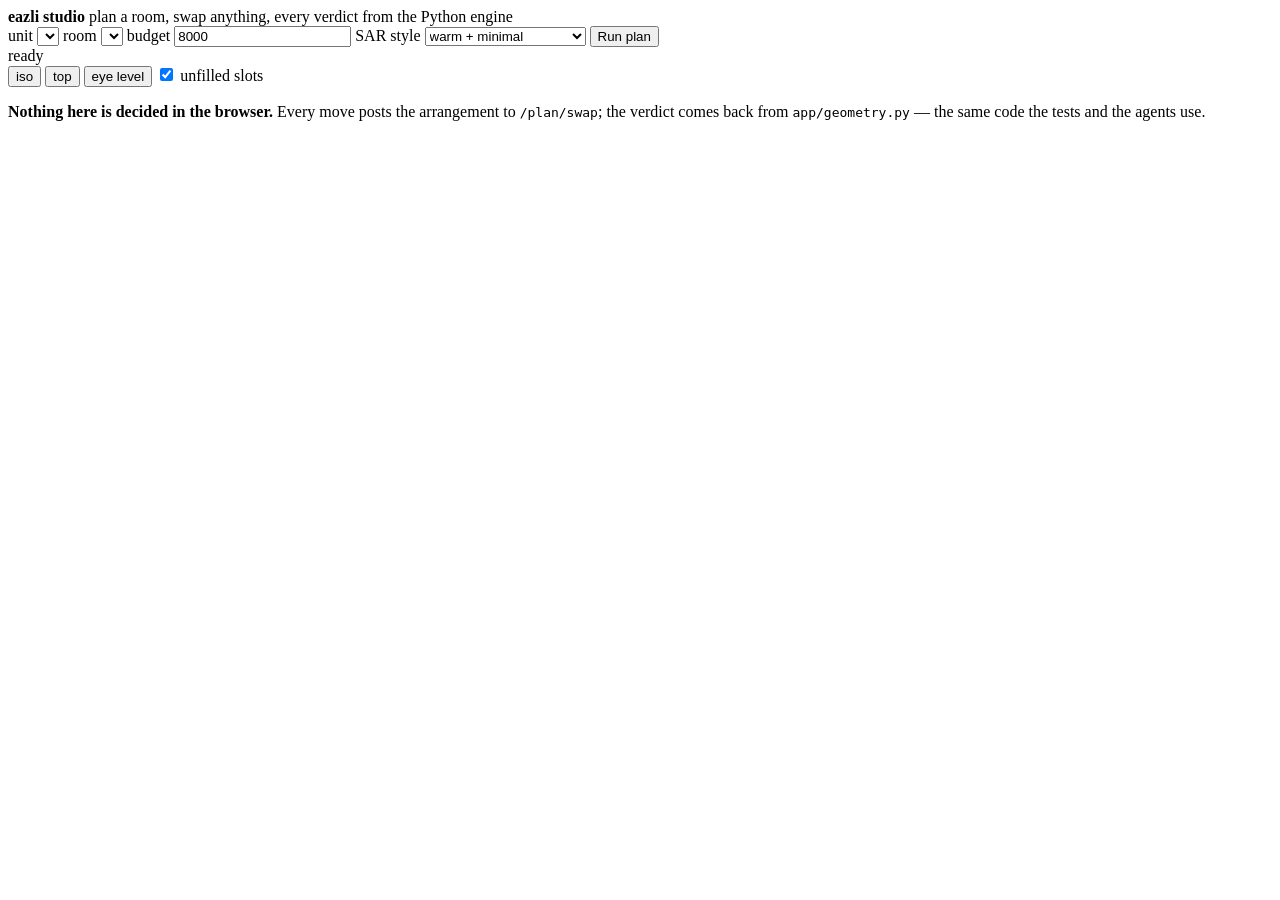
==== app/static/index.html @ a40fdb59 "add the studio: a local 3D simulator that plans, swaps and verifies Answers the strongest criticism " ====
<!doctype html>
<html lang="en">
<head>
<meta charset="utf-8">
<meta name="viewport" content="width=device-width, initial-scale=1">
<title>eazli studio — plan, swap, verify</title>
<link rel="stylesheet" href="/static/studio.css">
<script type="importmap">
{ "imports": {
    "three": "/static/vendor/three.module.js",
    "three/addons/controls/OrbitControls.js": "/static/vendor/OrbitControls.js"
} }
</script>
</head>
<body>

<header>
  <div class="brand">
    <strong>eazli studio</strong>
    <span class="sub">plan a room, swap anything, every verdict from the Python engine</span>
  </div>
  <div class="controls">
    <label>unit
      <select id="unit"></select>
    </label>
    <label>room
      <select id="room"></select>
    </label>
    <label>budget
      <input id="budget" type="number" value="8000" step="500" min="500">
      <span class="unit-tag">SAR</span>
    </label>
    <label>style
      <select id="style">
        <option value="warm,minimal">warm + minimal</option>
        <option value="modern,luxury">modern + luxury</option>
        <option value="industrial,mid_century">industrial + mid-century</option>
        <option value="boho,scandi">boho + scandi</option>
        <option value="">no preference</option>
      </select>
    </label>
    <button id="run" class="primary">Run plan</button>
  </div>
</header>

<main>
  <section id="viewport">
    <div id="canvas-host"></div>
    <div id="hud">
      <div id="verdict" class="verdict pending">ready</div>
      <div id="money"></div>
    </div>
    <div id="viewtools">
      <button data-view="iso" class="active">iso</button>
      <button data-view="top">top</button>
      <button data-view="eye">eye level</button>
      <label class="toggle"><input type="checkbox" id="showGhosts" checked> unfilled slots</label>
    </div>
    <div id="loading" hidden><div class="spinner"></div><span>planning…</span></div>
  </section>

  <aside id="panel">
    <div id="items"></div>
    <div id="issues"></div>
    <div class="foot">
      <p><strong>Nothing here is decided in the browser.</strong> Every move posts the
      arrangement to <code>/plan/swap</code>; the verdict comes back from
      <code>app/geometry.py</code> — the same code the tests and the agents use.</p>
    </div>
  </aside>
</main>

<div id="picker" hidden>
  <div class="picker-inner">
    <div class="picker-head">
      <h2 id="picker-title">Swap</h2>
      <button id="picker-close" aria-label="close">×</button>
    </div>
    <div id="picker-list"></div>
  </div>
</div>

<script type="module" src="/static/studio.js"></script>
</body>
</html>
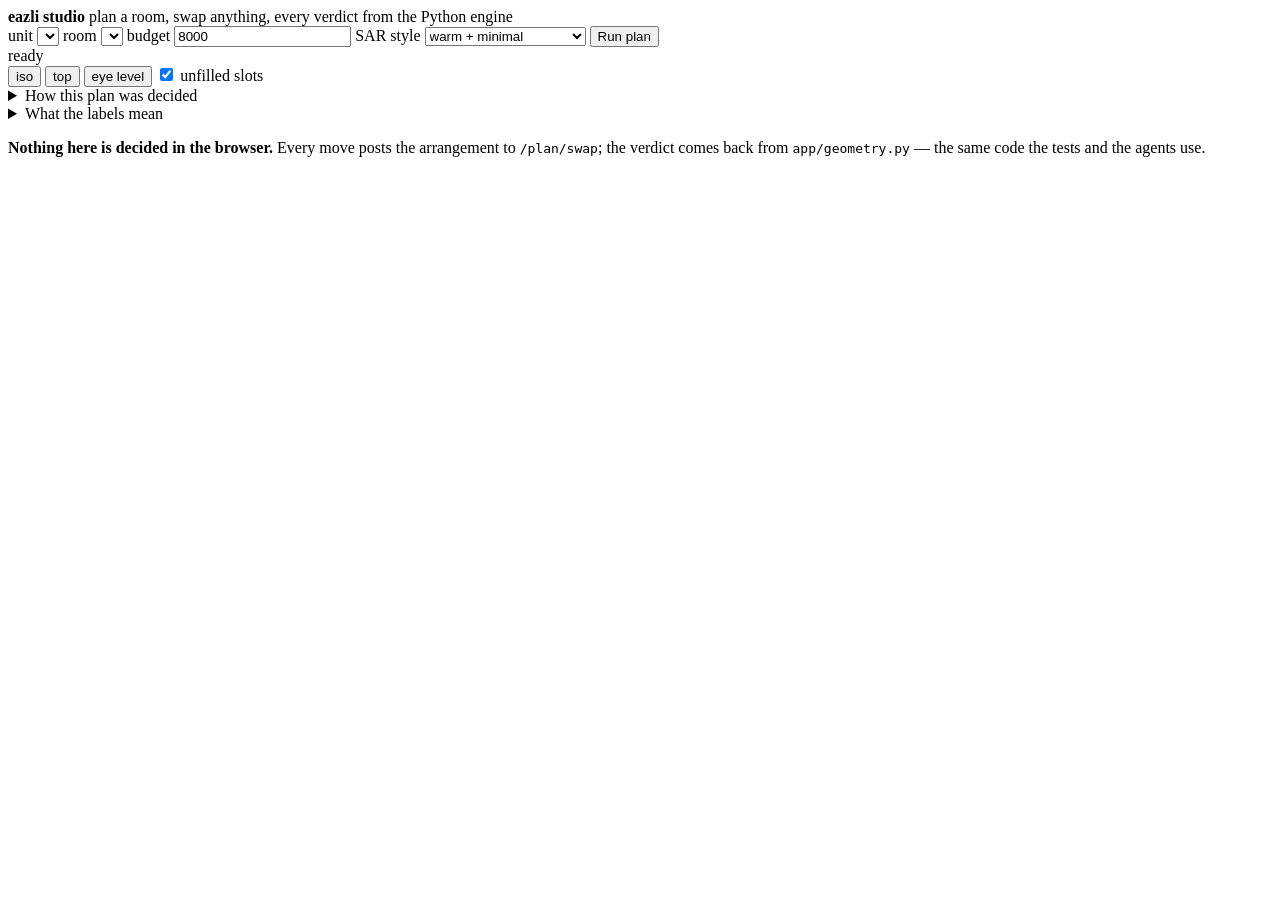
==== commit 401a4245: "studio: make it legible, explain itself, and stop hiding failures Tested the UI by looking at it, wh" ====
--- a/app/static/index.html
+++ b/app/static/index.html
@@ -50,6 +50,7 @@
       <div id="verdict" class="verdict pending">ready</div>
       <div id="money"></div>
     </div>
+    <p id="verdict-why" hidden></p>
     <div id="viewtools">
       <button data-view="iso" class="active">iso</button>
       <button data-view="top">top</button>
@@ -60,8 +61,24 @@
   </section>
 
   <aside id="panel">
+    <details id="how">
+      <summary>How this plan was decided</summary>
+      <div id="how-body"></div>
+    </details>
+    <details id="legend">
+      <summary>What the labels mean</summary>
+      <dl>
+        <dt>stated</dt><dd>The listing gave dimensions with explicit axis labels. Most trustworthy.</dd>
+        <dt>parsed</dt><dd>Dimensions read from an unlabelled field. The numbers are usually right; which one is the depth is a guess.</dd>
+        <dt>conflicted</dt><dd>The listing contradicts itself across two fields. Not eligible to be placed.</dd>
+        <dt>missing</dt><dd>No published dimensions. Never reported as fitting.</dd>
+        <dt>needs tipping</dt><dd>It reaches the room only carried on its side, or stood on end at the corridor turn.</dd>
+        <dt>tight fit</dt><dd>Under 3&nbsp;cm to spare at some opening. Measure before ordering.</dd>
+        <dt>unverified</dt><dd>A rule could not be applied, so nothing is claimed. Not the same as a pass.</dd>
+      </dl>
+    </details>
+    <div id="issues"></div>
     <div id="items"></div>
-    <div id="issues"></div>
     <div class="foot">
       <p><strong>Nothing here is decided in the browser.</strong> Every move posts the
       arrangement to <code>/plan/swap</code>; the verdict comes back from
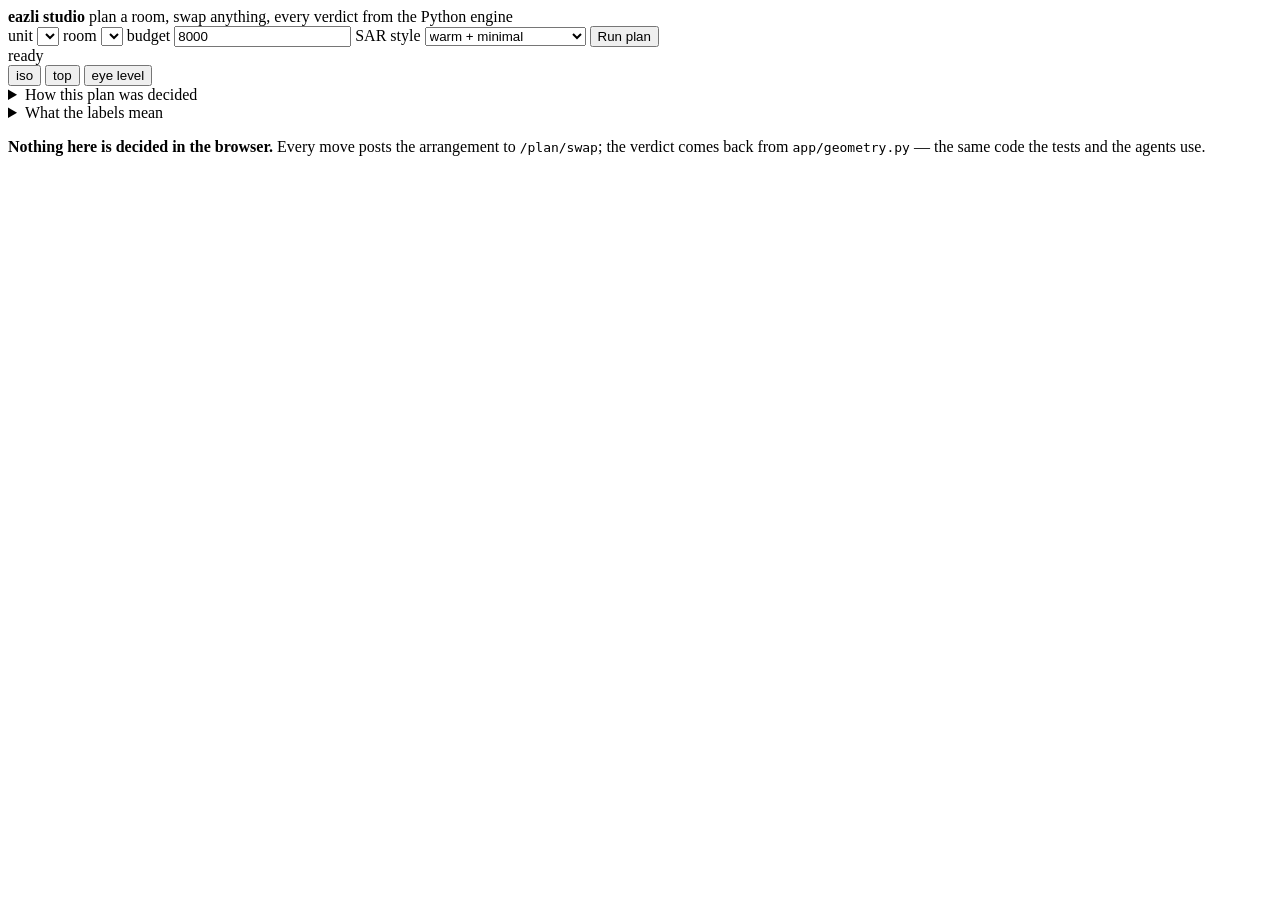
==== commit 542b8070: "studio: finish the UI sweep — views, rooms, budgets, errors, mobile Tested the surfaces I had not: v" ====
--- a/app/static/index.html
+++ b/app/static/index.html
@@ -55,7 +55,6 @@
       <button data-view="iso" class="active">iso</button>
       <button data-view="top">top</button>
       <button data-view="eye">eye level</button>
-      <label class="toggle"><input type="checkbox" id="showGhosts" checked> unfilled slots</label>
     </div>
     <div id="loading" hidden><div class="spinner"></div><span>planning…</span></div>
   </section>
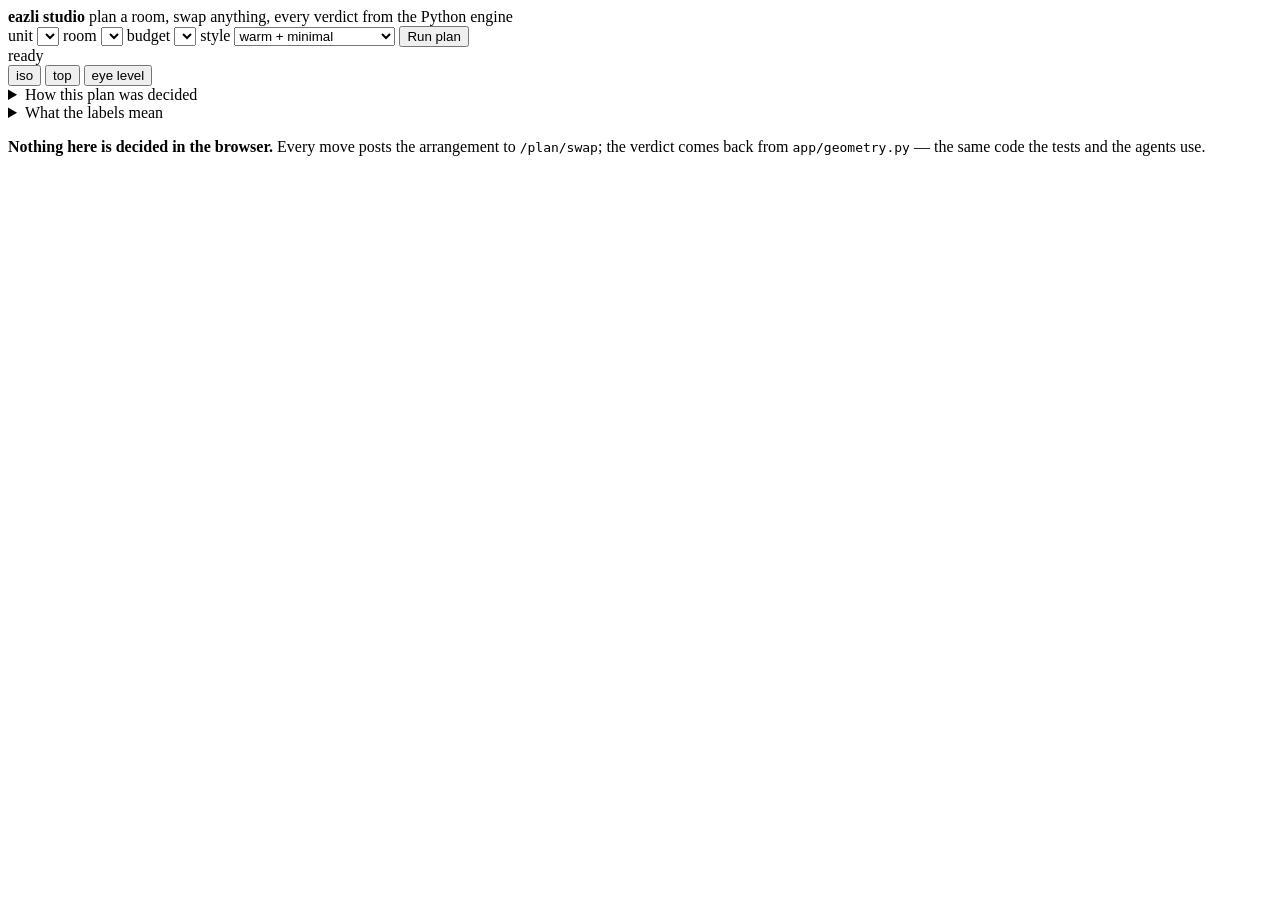
==== commit b472c7fb: "Grow the catalogue to 280 real listings, and make the budget tiers honest The catalogue was 75 amazo" ====
--- a/app/static/index.html
+++ b/app/static/index.html
@@ -27,8 +27,7 @@
       <select id="room"></select>
     </label>
     <label>budget
-      <input id="budget" type="number" value="8000" step="500" min="500">
-      <span class="unit-tag">SAR</span>
+      <select id="budget"></select>
     </label>
     <label>style
       <select id="style">
@@ -78,6 +77,7 @@
     </details>
     <div id="issues"></div>
     <div id="items"></div>
+    <div id="finishing"></div>
     <div class="foot">
       <p><strong>Nothing here is decided in the browser.</strong> Every move posts the
       arrangement to <code>/plan/swap</code>; the verdict comes back from
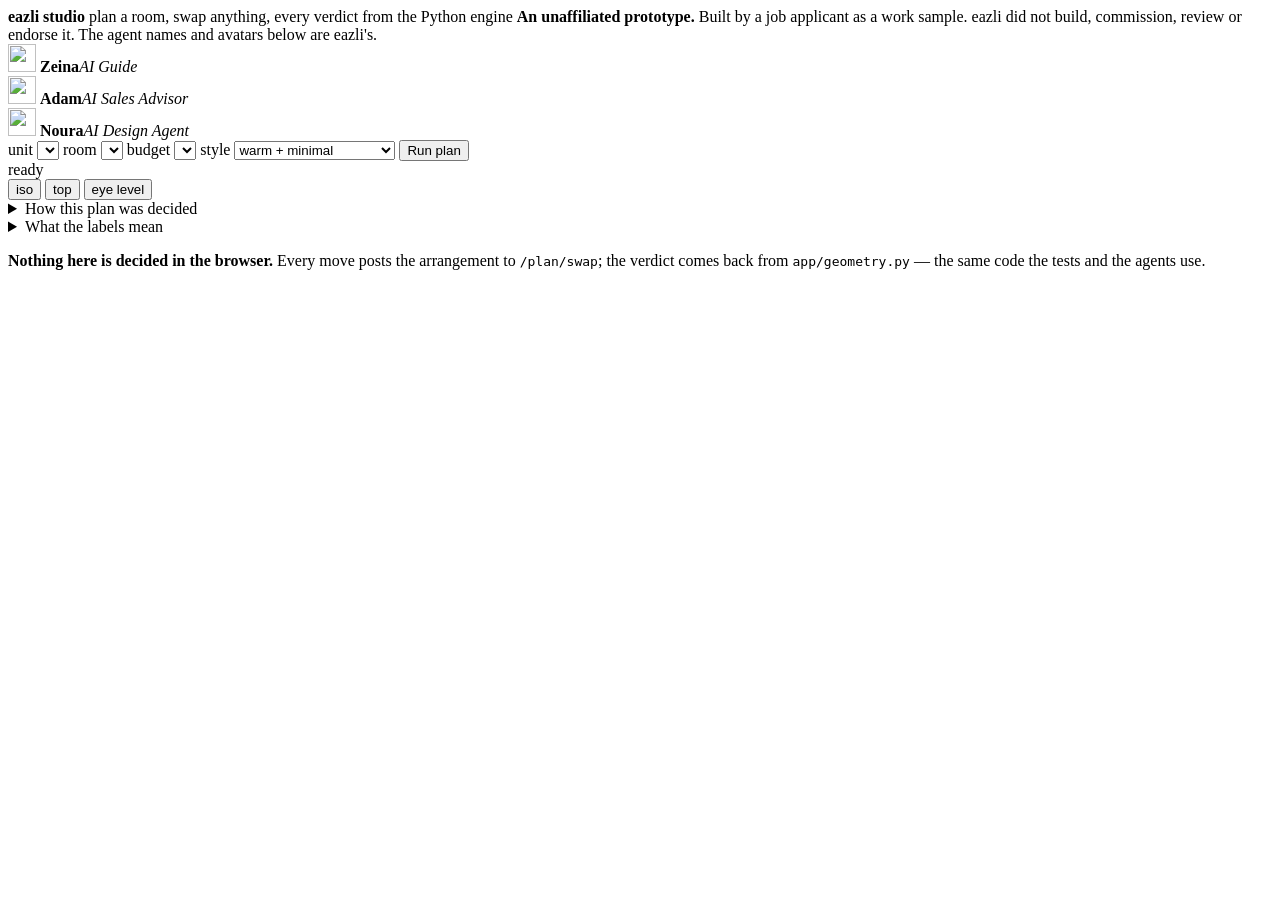
==== commit cb443aa6: "Four agents, an eazli skin, and a budget that buys a fuller room Three things, all of which turned o" ====
--- a/app/static/index.html
+++ b/app/static/index.html
@@ -17,7 +17,31 @@
 <header>
   <div class="brand">
     <strong>eazli studio</strong>
+    <!-- export_static.py swaps this exact span for the "static build" note, so
+         leave the string alone. The disclaimer is a separate element for the
+         same reason: that rewrite must not be able to take it with it. -->
     <span class="sub">plan a room, swap anything, every verdict from the Python engine</span>
+    <span class="disclaimer"><b>An unaffiliated prototype.</b> Built by a job
+      applicant as a work sample. eazli did not build, commission, review or
+      endorse it. The agent names and avatars below are eazli's.</span>
+  </div>
+  <!-- The eazli agents this prototype models. Avatars hotlinked from their CDN
+       and deprioritised, so they cannot get in front of the plan. alt="" is
+       deliberate: the name is in text beside it, and an empty alt is what lets
+       a failed request fall through to the CSS monogram cleanly. -->
+  <div class="personas">
+    <div class="persona"><span class="persona-av" data-mono="Z"><img alt="" width="28" height="28"
+      loading="lazy" decoding="async" fetchpriority="low"
+      src="https://cdn.eazli.com/agents/zeina_card_avatar.png"></span>
+      <span class="persona-id"><b>Zeina</b><i>AI Guide</i></span></div>
+    <div class="persona"><span class="persona-av" data-mono="A"><img alt="" width="28" height="28"
+      loading="lazy" decoding="async" fetchpriority="low"
+      src="https://cdn.eazli.com/agents/adam_card_avatar.png"></span>
+      <span class="persona-id"><b>Adam</b><i>AI Sales Advisor</i></span></div>
+    <div class="persona"><span class="persona-av" data-mono="N"><img alt="" width="28" height="28"
+      loading="lazy" decoding="async" fetchpriority="low"
+      src="https://cdn.eazli.com/agents/noura_card_avatar.png"></span>
+      <span class="persona-id"><b>Noura</b><i>AI Design Agent</i></span></div>
   </div>
   <div class="controls">
     <label>unit
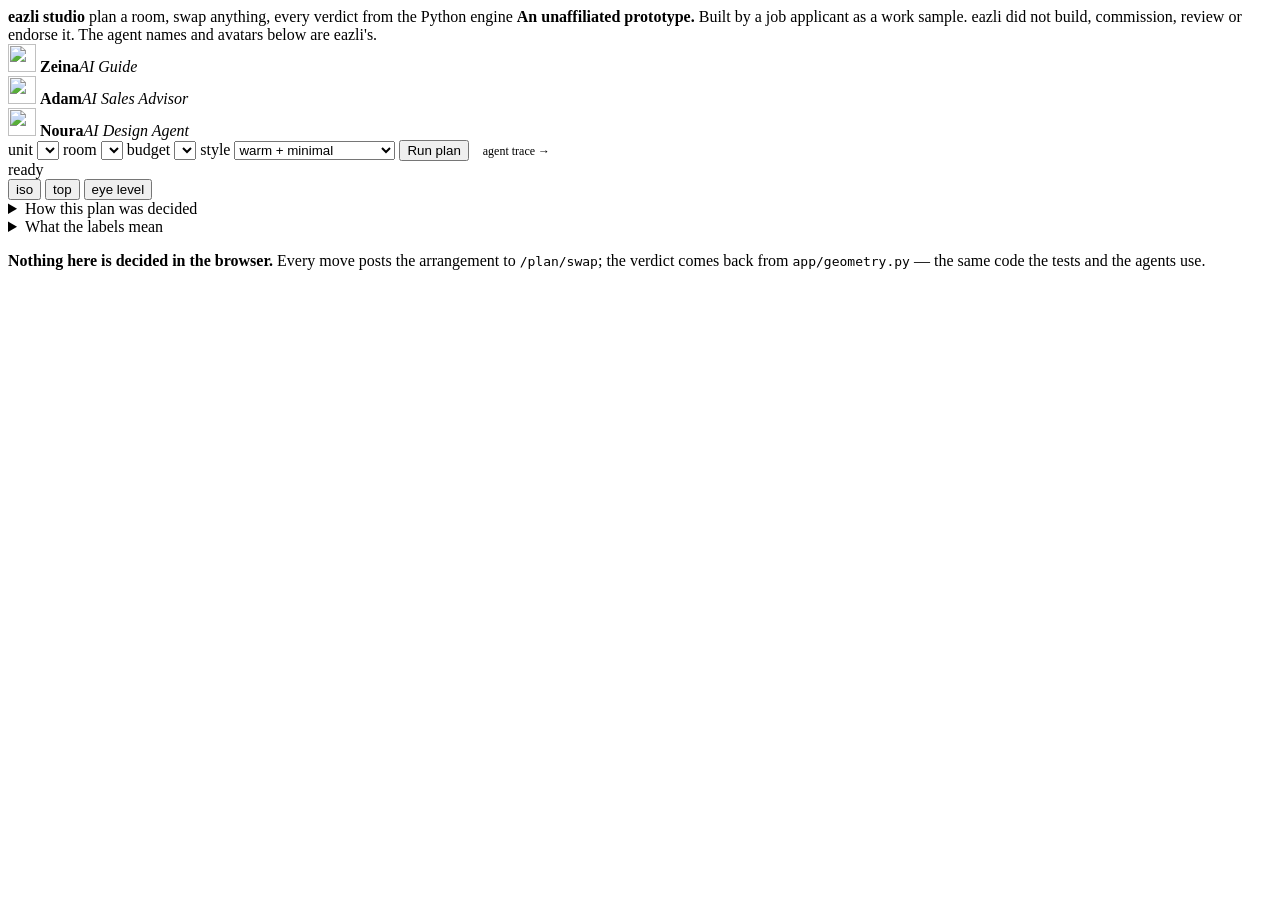
==== commit d0a918b5: "A trace page, a lazily-loaded product brief, and honest first-paint accounting Asked for a LangSmith" ====
--- a/app/static/index.html
+++ b/app/static/index.html
@@ -63,6 +63,7 @@
       </select>
     </label>
     <button id="run" class="primary">Run plan</button>
+    <a href="/static/trace.html" style="font-size:12px;color:var(--accent);text-decoration:none;border:1px solid var(--line);border-radius:8px;padding:7px 10px">agent trace →</a>
   </div>
 </header>
 
